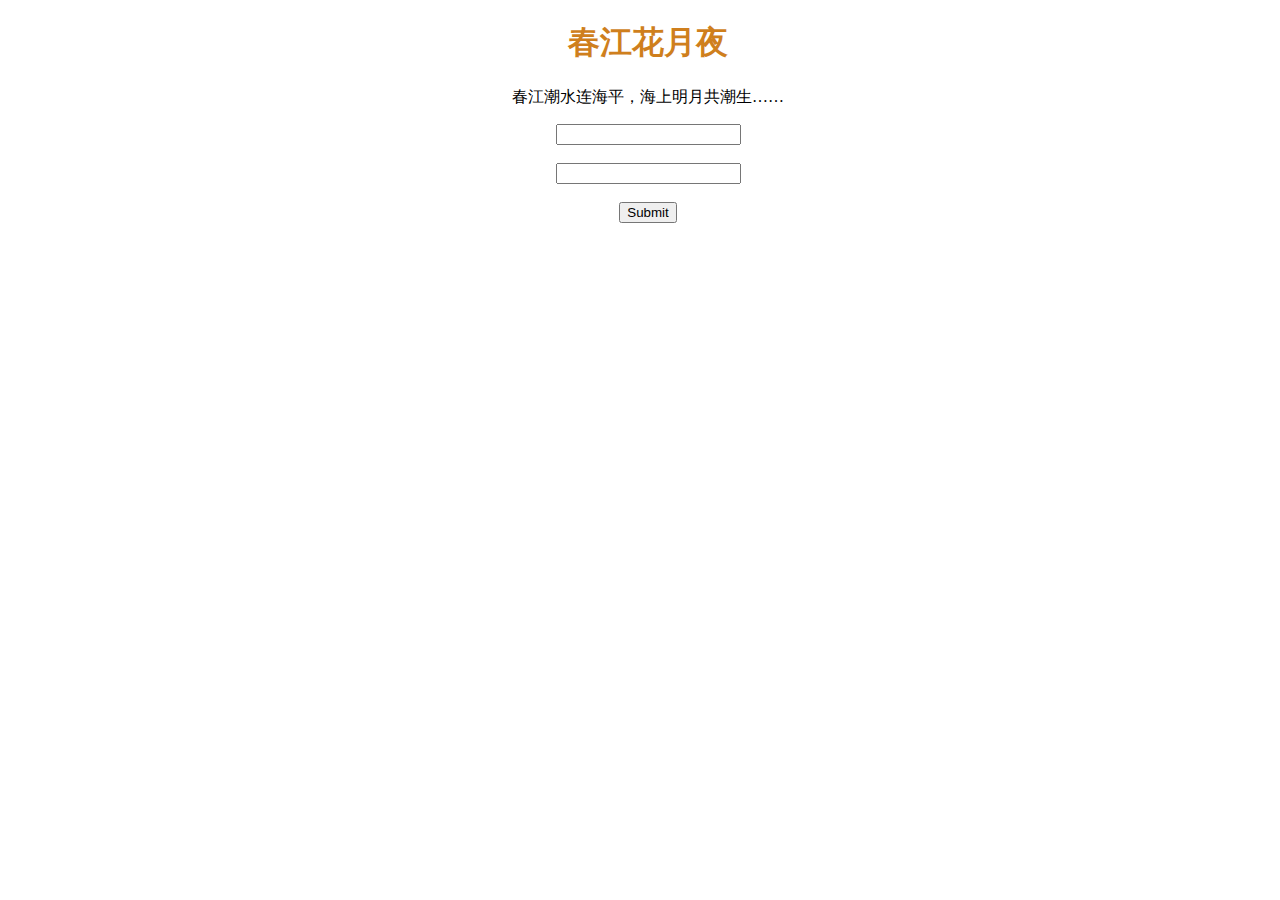
==== index.html @ 4ae1bf7d "A test learn for html and php" ====
<!DOCTYPE html>
<head>
    <title>
        测试页面一 &nbsp;
        什么都不会 &nbsp;
        寄了捏 &nbsp;
    </title>
    <meta charset="utf-8">
    <style type="text/css">
        h1 {color:rgb(207, 127, 29)}
        body{
            position: relative;
            width: 100%;
            height: 100%;
            text-align:center; 
            background-color: #000;
            /*background-image:url(https://img6.bdstatic.com/img/image/pcindex/sunjunpchuazhoutu.JPG);*/
            background: url(https://cdn.pixabay.com/photo/2019/01/22/15/26/blood-moon-3948370_1280.jpg);
            background-repeat: no-repeat;
            background-position: center top;
            -webkit-background-size: cover;
            -o-background-size: cover;                
            background-size: cover;       
	    }
    </style>
</head>

<body>
    <h1>
        春江花月夜
    </h1>
    <p>
        春江潮水连海平，海上明月共潮生……
    </p>
    <form action="test_form_1.php" method="post/get">
        <input type="text" name="username" maxlength="10"><br><br>
        <input type="password" name="password"><br><br>
        <input type="submit">
    </form>
</body>
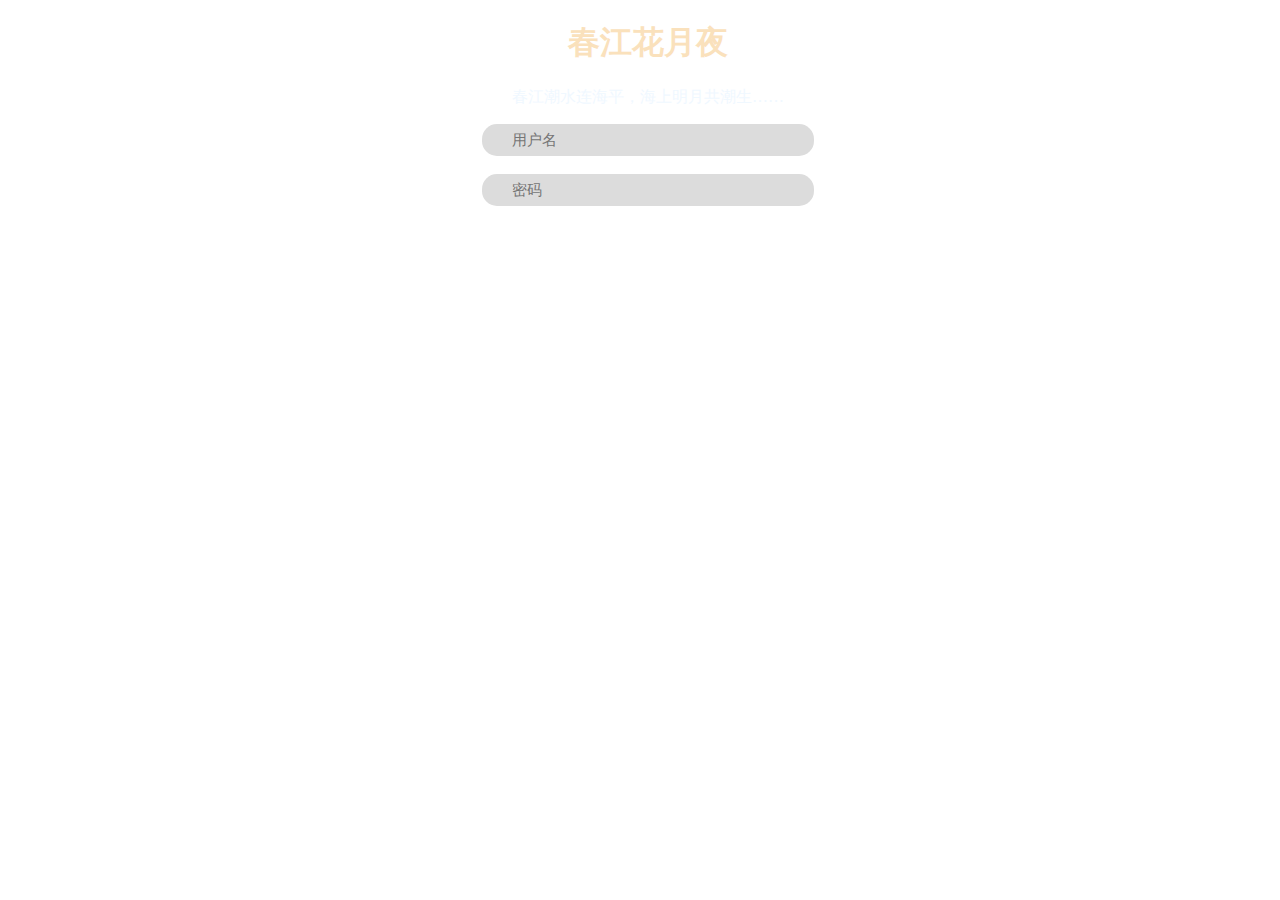
==== commit 2efbef7d: "good evening 22/11/15" ====
--- a/index.html
+++ b/index.html
@@ -6,35 +6,21 @@
         寄了捏 &nbsp;
     </title>
     <meta charset="utf-8">
-    <style type="text/css">
-        h1 {color:rgb(207, 127, 29)}
-        body{
-            position: relative;
-            width: 100%;
-            height: 100%;
-            text-align:center; 
-            background-color: #000;
-            /*background-image:url(https://img6.bdstatic.com/img/image/pcindex/sunjunpchuazhoutu.JPG);*/
-            background: url(https://cdn.pixabay.com/photo/2019/01/22/15/26/blood-moon-3948370_1280.jpg);
-            background-repeat: no-repeat;
-            background-position: center top;
-            -webkit-background-size: cover;
-            -o-background-size: cover;                
-            background-size: cover;       
-	    }
-    </style>
+    <link rel="stylesheet" type="text/css" href="dynamic.css">
 </head>
 
 <body>
+<div class="content">
     <h1>
         春江花月夜
     </h1>
     <p>
-        春江潮水连海平，海上明月共潮生……
+        <span class="content_1">春江潮水连海平，海上明月共潮生……</span>
     </p>
-    <form action="test_form_1.php" method="post/get">
-        <input type="text" name="username" maxlength="10"><br><br>
-        <input type="password" name="password"><br><br>
-        <input type="submit">
+    <form action="test_form_1.php" method="post">
+        <input class="inputText" type="text" name="username" placeholder="用户名" maxlength="10"><br><br>
+        <input class="inputText" type="password" name="password" placeholder="密码"><br><br>
+        <input class="submitButton" type="submit" value="确认">
     </form>
+</div>
 </body>
--- a/dynamic.css
+++ b/dynamic.css
@@ -0,0 +1,73 @@
+body{
+    position: relative;
+    width: 100%;
+    height: 100%;
+    text-align:center; 
+    background-color: #000;
+    /*background-image:url(https://img6.bdstatic.com/img/image/pcindex/sunjunpchuazhoutu.JPG);*/
+    background: url(https://cdn.pixabay.com/photo/2019/01/22/15/26/blood-moon-3948370_1280.jpg);
+    background-repeat: no-repeat;
+    background-position: center top;
+    -webkit-background-size: cover;
+    -o-background-size: cover;                
+    background-size: cover;       
+}
+/*文本内容*/
+.content{
+    color:rgb(250, 225, 188);
+    position:relative;
+    vertical-align:middle;
+    font-family: "宋体";
+}
+
+.content_1{
+    color:aliceblue;
+    font-family: "仿宋","宋体";
+}
+/*input美化*/
+.inputText{
+    width: 300px;
+    height: 30px;
+    line-height: 20px;
+    font-size: 15px;
+    font-family: 'Segoe UI', Tahoma, Geneva, Verdana, sans-serif;
+    padding-left: 30px;
+    border-radius: 15px;
+    background-color: gainsboro;
+    border: none;
+}
+.inputText:focus{
+    outline: none;
+    background-color: lightblue;
+}
+/*按钮美化*/
+.submitButton {
+    /* 文字颜色 */
+    color: #0099CC; 
+    /* 清除背景色 */
+    background: transparent; 
+    /* 边框样式、颜色、宽度 */
+    border: 2px solid #0099CC;
+    /* 给边框添加圆角 */
+    border-radius: 6px; 
+    /* 字母转大写 */
+    border: none;
+    color: white;
+    padding: 12px 24px;
+    text-align: center;
+    display: inline-block;
+    font-size: 16px;
+    margin: 4px 2px;
+    -webkit-transition-duration: 0.4s; /* Safari */
+    transition-duration: 0.4s;
+    cursor: pointer;
+    text-decoration: none;
+    text-transform: uppercase;
+    font-family: "仿宋";
+}
+/* 悬停样式 */
+.submitButton:hover {
+    background-color: rgba(250, 225, 188, 0.5);/*rgba: 设置半透明色*/
+    color: white;
+    /*opacity: 0.5;/*全局半透明*/
+}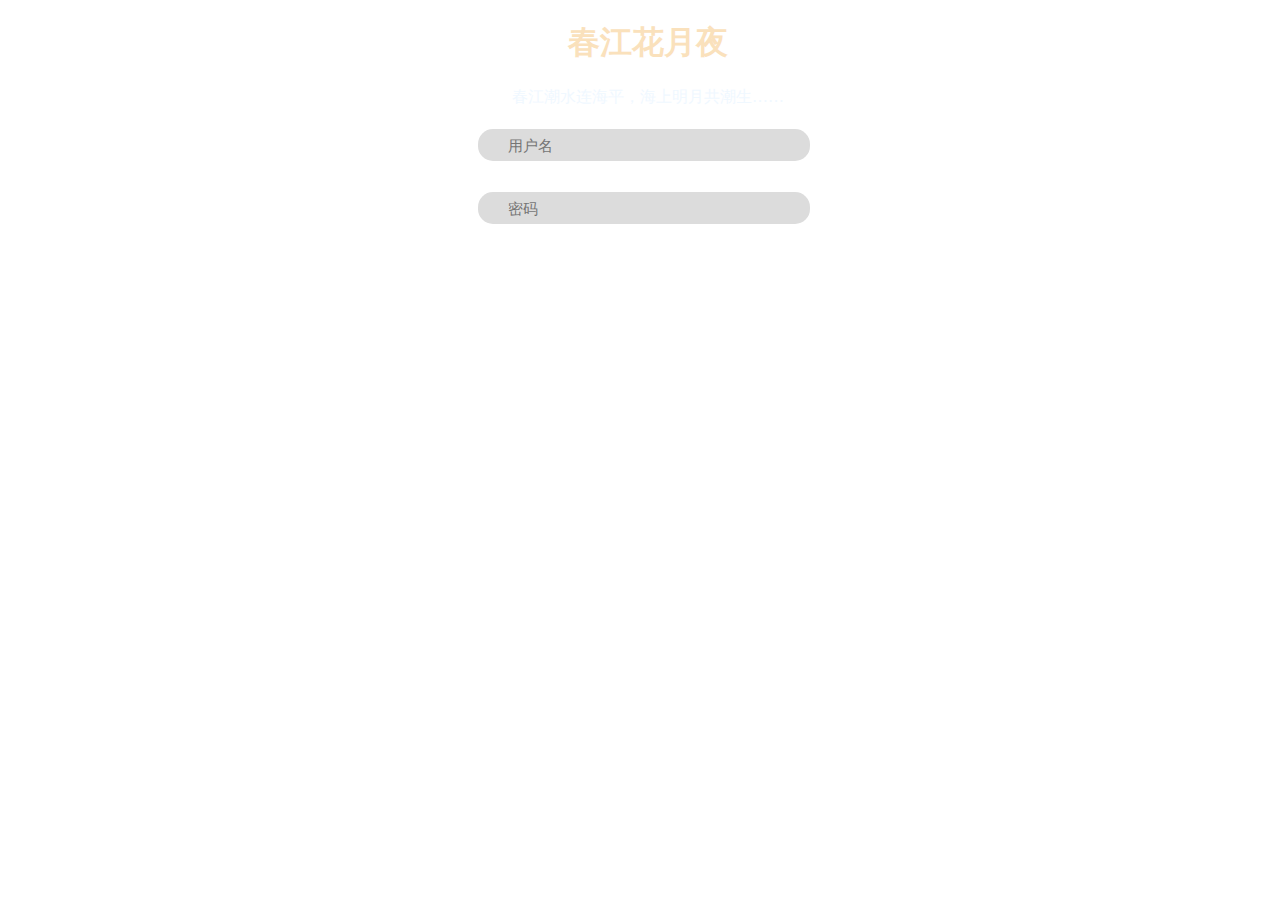
==== commit 7daca426: "beautify index, add href to baidu.com" ====
--- a/index.html
+++ b/index.html
@@ -1,12 +1,11 @@
 <!DOCTYPE html>
 <head>
     <title>
-        测试页面一 &nbsp;
-        什么都不会 &nbsp;
-        寄了捏 &nbsp;
+        起始页
     </title>
     <meta charset="utf-8">
     <link rel="stylesheet" type="text/css" href="dynamic.css">
+    <script src="testaction.js"></script>
 </head>
 
 <body>
@@ -17,10 +16,17 @@
     <p>
         <span class="content_1">春江潮水连海平，海上明月共潮生……</span>
     </p>
+</div>
     <form action="test_form_1.php" method="post">
-        <input class="inputText" type="text" name="username" placeholder="用户名" maxlength="10"><br><br>
-        <input class="inputText" type="password" name="password" placeholder="密码"><br><br>
-        <input class="submitButton" type="submit" value="确认">
+    <span class="inputCenter">
+        <input class="inputText" type="text" name="username" placeholder="用户名" maxlength="10">
+        &nbsp;<button class="littleButton" type="reset">重&nbsp;&nbsp;置</button><br><br>
+    </span>
+    <span class="inputCenter">
+        <input class="inputText" type="password" id="pswdinput" name="password" placeholder="密码">
+        &nbsp;<button type="button" class="littleButton" id="pswdvis" onclick="pswdvisible()">可&nbsp;&nbsp;见</button><br><br>
+    </span>
+        <input class="bigButton" type="submit" value="确&nbsp;&nbsp;认">&nbsp;&nbsp;
+        <input class="bigButton" type="button" id="chpassword" onclick='window.open("https:\/\/www.baidu.com/s?wd=%E5%BF%98%E8%AE%B0%E5%AF%86%E7%A0%81%E6%80%8E%E4%B9%88%E5%8A%9E")' value="忘记密码">
     </form>
-</div>
 </body>
--- a/dynamic.css
+++ b/dynamic.css
@@ -1,3 +1,7 @@
+title:focus{
+    outline: none;
+    background-color: lightblue;
+}
 body{
     position: relative;
     width: 100%;
@@ -40,10 +44,13 @@
     outline: none;
     background-color: lightblue;
 }
+.inputCenter{
+    position:relative;
+    margin:auto;
+    left:40px;
+}
 /*按钮美化*/
-.submitButton {
-    /* 文字颜色 */
-    color: #0099CC; 
+.bigButton {
     /* 清除背景色 */
     background: transparent; 
     /* 边框样式、颜色、宽度 */
@@ -66,8 +73,38 @@
     font-family: "仿宋";
 }
 /* 悬停样式 */
-.submitButton:hover {
+.bigButton:hover {
     background-color: rgba(250, 225, 188, 0.5);/*rgba: 设置半透明色*/
     color: white;
     /*opacity: 0.5;/*全局半透明*/
+}
+
+.littleButton{
+    background: transparent; 
+    border: 2px solid;
+    /* 给边框添加圆角 */
+    border-radius: 6px; 
+    /* 字母转大写 */
+    border: none;
+    color: white;
+    padding: 8px 16px;
+    text-align: center;
+    display: inline-block;
+    font-size: 16px;
+    margin: 4px 4px;
+    -webkit-transition-duration: 0.4s; /* Safari */
+    transition-duration: 0.4s;
+    cursor: pointer;
+    text-decoration: none;
+    text-transform: uppercase;
+    font-family: "仿宋";
+}
+.littleButton:hover {
+    background-color: rgba(250, 225, 188, 0.5);/*rgba: 设置半透明色*/
+    color: white;
+    /*opacity: 0.5;/*全局半透明*/
+}
+.littlebuttonfocus{
+    background-color: rgba(250, 225, 188, 1);/*rgba: 设置点击时不透明*/
+    color: white;
 }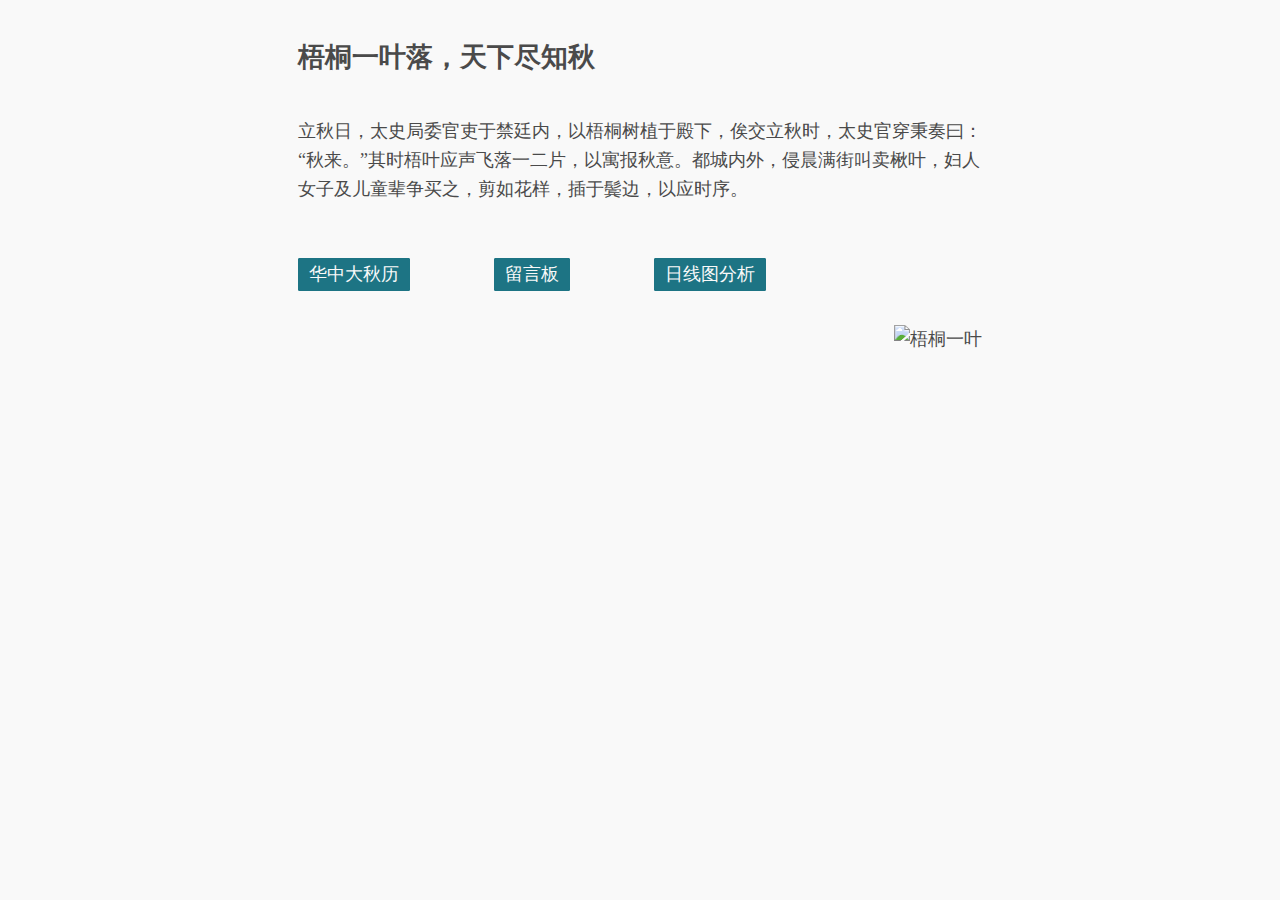
==== commit c9b4f6ac: "添加底部导航" ====
--- a/index.html
+++ b/index.html
@@ -1,32 +1,40 @@
 <!DOCTYPE html>
 <head>
+    <meta charset="utf-8">
     <title>
-        起始页
+        梧桐叶落
     </title>
-    <meta charset="utf-8">
-    <link rel="stylesheet" type="text/css" href="dynamic.css">
-    <script src="testaction.js"></script>
+    <link rel="stylesheet" type="text/css" href="./normalize.css">
+    <link rel="stylesheet" type="text/css" href="./sakura.css">
 </head>
-
 <body>
-<div class="content">
-    <h1>
-        春江花月夜
-    </h1>
-    <p>
-        <span class="content_1">春江潮水连海平，海上明月共潮生……</span>
+    <h1 style="font-family:楷体; font-size:150%">梧桐一叶落，天下尽知秋</h1>
+    <br>
+    <p style="font-family:楷体; font-size:100%">立秋日，太史局委官吏于禁廷内，以梧桐树植于殿下，俟交立秋时，太史官穿秉奏曰：“秋来。”其时梧叶应声飞落一二片，以寓报秋意。都城内外，侵晨满街叫卖楸叶，妇人女子及儿童辈争买之，剪如花样，插于鬓边，以应时序。</p>
+    <br>
+    <p style="text-align: center; max-width: 26em;">
+        <button style="float:left" onclick="location.href=('./rx_problem_1/rx-problem-1-2022-8.php')">华中大秋历</button>
+        <button onclick="location.href=('./rx_problem_2/index.html')">留言板</button>
+        <button style="float:right">日线图分析</button>
     </p>
-</div>
-    <form action="test_form_1.php" method="post">
-    <span class="inputCenter">
-        <input class="inputText" type="text" name="username" placeholder="用户名" maxlength="10">
-        &nbsp;<button class="littleButton" type="reset">重&nbsp;&nbsp;置</button><br><br>
-    </span>
-    <span class="inputCenter">
-        <input class="inputText" type="password" id="pswdinput" name="password" placeholder="密码">
-        &nbsp;<button type="button" class="littleButton" id="pswdvis" onclick="pswdvisible()">可&nbsp;&nbsp;见</button><br><br>
-    </span>
-        <input class="bigButton" type="submit" value="确&nbsp;&nbsp;认">&nbsp;&nbsp;
-        <input class="bigButton" type="button" id="chpassword" onclick='window.open("https:\/\/www.baidu.com/s?wd=%E5%BF%98%E8%AE%B0%E5%AF%86%E7%A0%81%E6%80%8E%E4%B9%88%E5%8A%9E")' value="忘记密码">
-    </form>
-</body>
+    <p id="img_para" style="text-align: right; margin-top: 5%; max-width: 38em;">
+        <img id="illustration" src="./sources/zero.png" style="max-width: 24em;" alt="梧桐一叶">
+    </p>
+    <script>
+        //放在尾部引入方能改变图片
+        let time = new Date();
+        let random = time.getMilliseconds();
+        let image = document.getElementById("illustration");
+        let image_para = document.getElementById("img_para");
+        if( random % 3 == 1){
+            image.src = "./sources/Camellia.png";
+        }
+        else if( random % 3 == 2){
+            image_para.style.textAlign = "left";
+            image.src = "./sources/Chrysanthemum.png";
+        }
+        else{
+            image.src = "./sources/Sycamore_leaves.png";
+        }
+    </script>
+</body>--- a/sakura.css
+++ b/sakura.css
@@ -0,0 +1,185 @@
+/* Sakura.css v1.3.1
+ * ================
+ * Minimal css theme.
+ * Project: https://github.com/oxalorg/sakura/
+ */
+/* Body */
+html {
+  font-size: 62.5%;
+  font-family: -apple-system, BlinkMacSystemFont, "Segoe UI", Roboto, "Helvetica Neue", Arial, "Noto Sans", sans-serif; }
+
+body {
+  font-size: 1.8rem;
+  line-height: 1.618;
+  max-width: 38em;
+  margin: auto;
+  color: #4a4a4a;
+  background-color: #f9f9f9;
+  /*color:#cef978;/**/
+  padding: 13px; }
+
+@media (max-width: 684px) {
+  body {
+    font-size: 1.53rem; } }
+
+@media (max-width: 382px) {
+  body {
+    font-size: 1.35rem; } }
+
+h1, h2, h3, h4, h5, h6 {
+  line-height: 1.1;
+  font-family: -apple-system, BlinkMacSystemFont, "Segoe UI", Roboto, "Helvetica Neue", Arial, "Noto Sans", sans-serif;
+  font-weight: 700;
+  margin-top: 3rem;
+  margin-bottom: 1.5rem;
+  overflow-wrap: break-word;
+  word-wrap: break-word;
+  -ms-word-break: break-all;
+  word-break: break-word; }
+
+h1 {
+  font-size: 2.35em; }
+
+h2 {
+  font-size: 2.00em; }
+
+h3 {
+  font-size: 1.75em; }
+
+h4 {
+  font-size: 1.5em; }
+
+h5 {
+  font-size: 1.25em; }
+
+h6 {
+  font-size: 1em; }
+
+p {
+  margin-top: 0px;
+  margin-bottom: 2.5rem; }
+
+small, sub, sup {
+  font-size: 75%; }
+
+hr {
+  border-color: #1d7484; }
+
+a {
+  text-decoration: none;
+  color: #1d7484; }
+  a:hover {
+    color: #982c61;
+    border-bottom: 2px solid #4a4a4a; }
+  a:visited {
+    color: #144f5a; }
+
+ul {
+  padding-left: 1.4em;
+  margin-top: 0px;
+  margin-bottom: 2.5rem; }
+
+li {
+  margin-bottom: 0.4em; }
+
+blockquote {
+  margin-left: 0px;
+  margin-right: 0px;
+  padding-left: 1em;
+  padding-top: 0.8em;
+  padding-bottom: 0.8em;
+  padding-right: 0.8em;
+  border-left: 5px solid #1d7484;
+  margin-bottom: 2.5rem;
+  background-color: #f1f1f1; }
+
+blockquote p {
+  margin-bottom: 0; }
+
+img {
+  height: auto;
+  max-width: 100%;
+  margin-top: 0px;
+  margin-bottom: 2.5rem; }
+
+/* Pre and Code */
+pre {
+  background-color: #f1f1f1;
+  display: block;
+  padding: 1em;
+  overflow-x: auto;
+  margin-top: 0px;
+  margin-bottom: 2.5rem; }
+
+code {
+  font-size: 0.9em;
+  padding: 0 0.5em;
+  background-color: #f1f1f1;
+  white-space: pre-wrap; }
+
+pre > code {
+  padding: 0;
+  background-color: transparent;
+  white-space: pre; }
+
+/* Tables */
+table {
+  text-align: justify;
+  width: 100%;
+  border-collapse: collapse; }
+
+td, th {
+  padding: 0.5em;
+  border-bottom: 1px solid #f1f1f1; }
+
+/* Buttons, forms and input */
+input, textarea {
+  border: 1px solid #4a4a4a; }
+  input:focus, textarea:focus {
+    border: 1px solid #1d7484; }
+
+textarea {
+  width: 100%; }
+
+.button, button, input[type="submit"], input[type="reset"], input[type="button"] {
+  display: inline-block;
+  padding: 5px 10px;
+  text-align: center;
+  text-decoration: none;
+  white-space: nowrap;
+  background-color: #1d7484;
+  color: #f9f9f9;
+  border-radius: 1px;
+  border: 1px solid #1d7484;
+  cursor: pointer;
+  box-sizing: border-box; }
+  .button[disabled], button[disabled], input[type="submit"][disabled], input[type="reset"][disabled], input[type="button"][disabled] {
+    cursor: default;
+    opacity: .5; }
+  .button:focus:enabled, .button:hover:enabled, button:focus:enabled, button:hover:enabled, input[type="submit"]:focus:enabled, input[type="submit"]:hover:enabled, input[type="reset"]:focus:enabled, input[type="reset"]:hover:enabled, input[type="button"]:focus:enabled, input[type="button"]:hover:enabled {
+    background-color: #982c61;
+    border-color: #982c61;
+    color: #f9f9f9;
+    outline: 0; }
+
+textarea, select, input {
+  color: #4a4a4a;
+  padding: 6px 10px;
+  /* The 6px vertically centers text on FF, ignored by Webkit */
+  margin-bottom: 10px;
+  background-color: #f1f1f1;
+  border: 1px solid #f1f1f1;
+  border-radius: 4px;
+  box-shadow: none;
+  box-sizing: border-box; }
+  textarea:focus, select:focus, input:focus {
+    border: 1px solid #1d7484;
+    outline: 0; }
+
+input[type="checkbox"]:focus {
+  outline: 1px dotted #1d7484; }
+
+label, legend, fieldset {
+  display: block;
+  margin-bottom: .5rem;
+  font-weight: 600; }
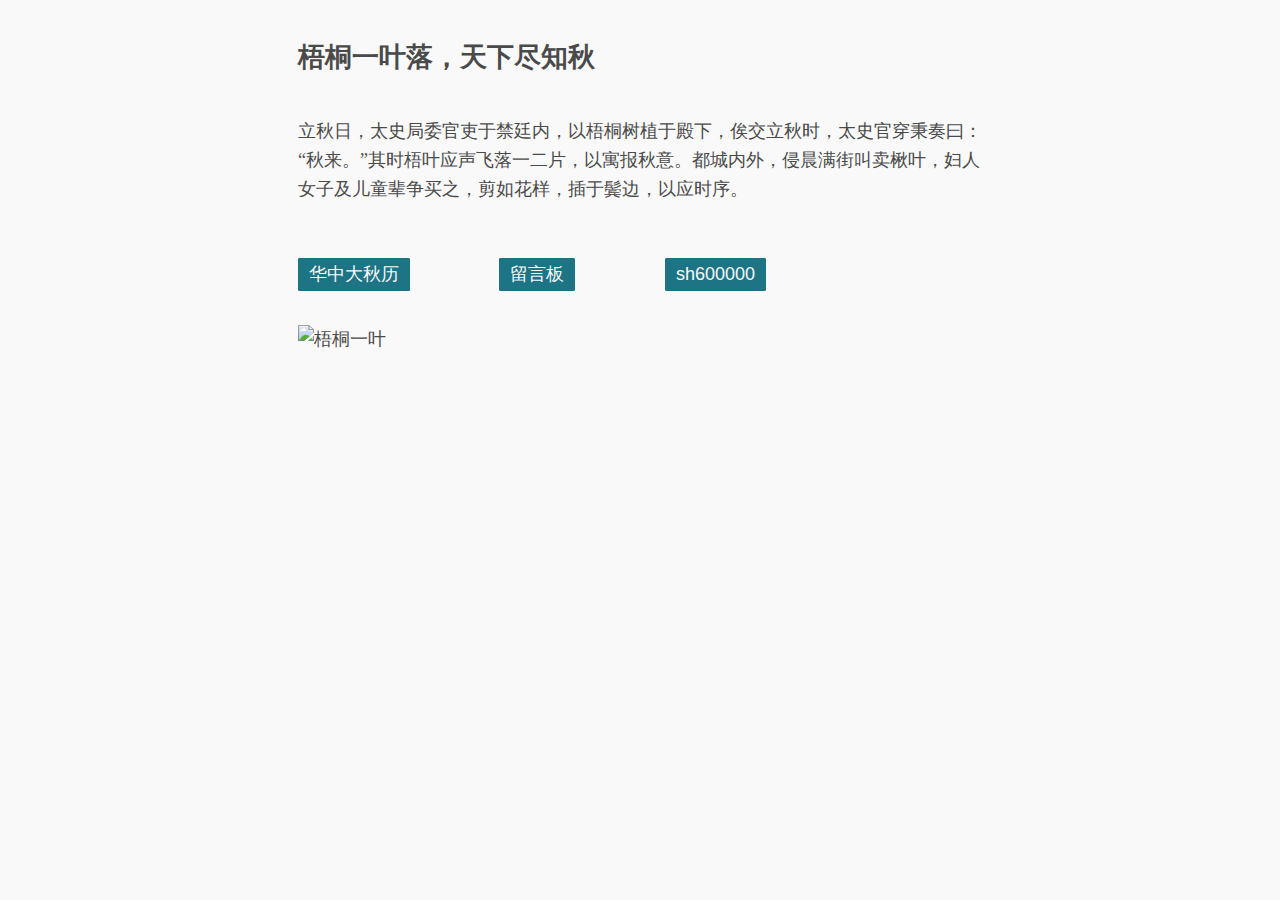
==== commit 42ef596a: "全部完成" ====
--- a/index.html
+++ b/index.html
@@ -15,7 +15,7 @@
     <p style="text-align: center; max-width: 26em;">
         <button style="float:left" onclick="location.href=('./rx_problem_1/rx-problem-1-2022-8.php')">华中大秋历</button>
         <button onclick="location.href=('./rx_problem_2/index.html')">留言板</button>
-        <button style="float:right">日线图分析</button>
+        <button style="float:right" onclick="location.href=('./rx_problem_3/index.php')">sh600000</button>
     </p>
     <p id="img_para" style="text-align: right; margin-top: 5%; max-width: 38em;">
         <img id="illustration" src="./sources/zero.png" style="max-width: 24em;" alt="梧桐一叶">
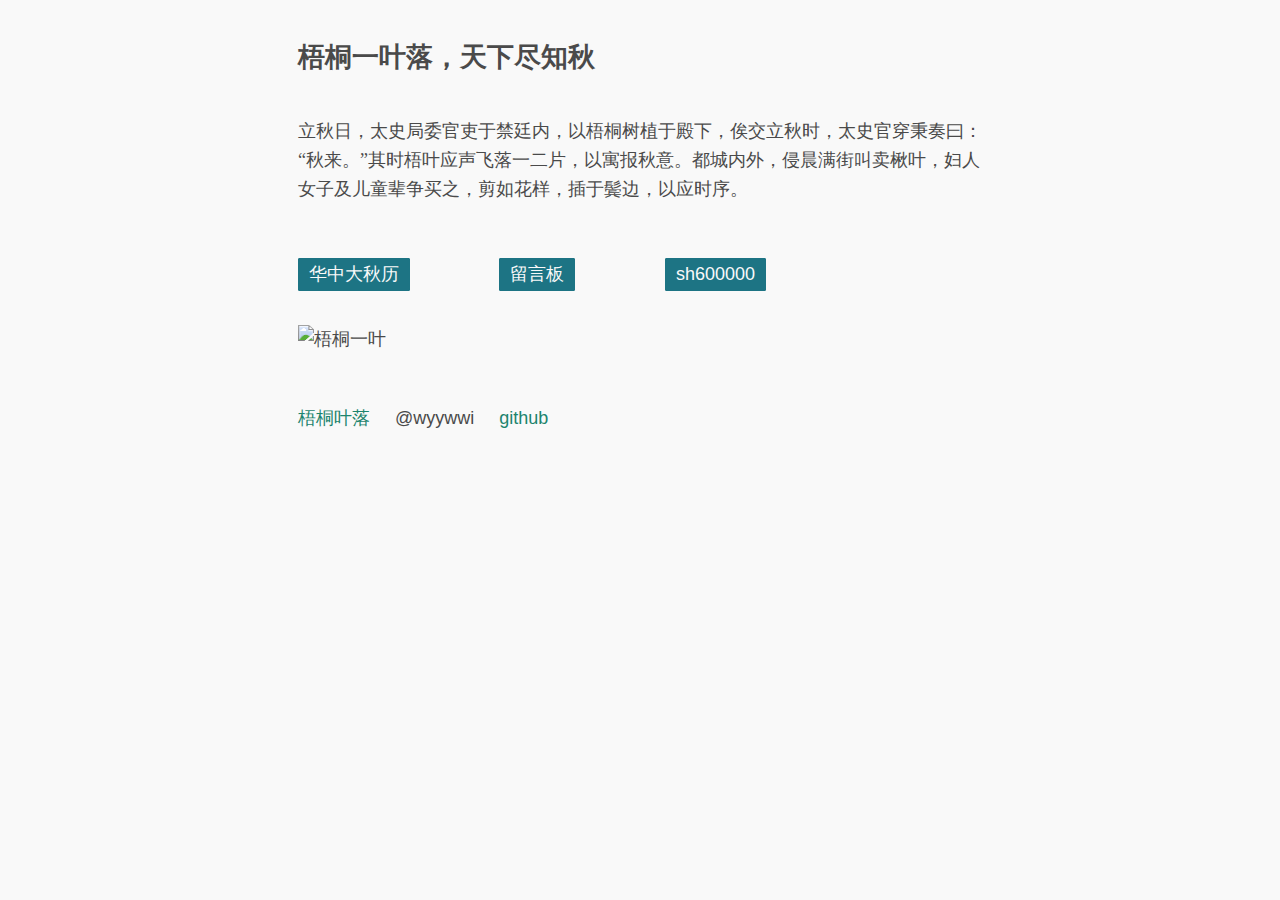
==== commit b4c38e72: "add bottomtab" ====
--- a/index.html
+++ b/index.html
@@ -6,6 +6,7 @@
     </title>
     <link rel="stylesheet" type="text/css" href="./normalize.css">
     <link rel="stylesheet" type="text/css" href="./sakura.css">
+    <link rel="stylesheet" type="text/css" href="./rx_problem_1/problem-1.css">
 </head>
 <body>
     <h1 style="font-family:楷体; font-size:150%">梧桐一叶落，天下尽知秋</h1>
@@ -20,6 +21,10 @@
     <p id="img_para" style="text-align: right; margin-top: 5%; max-width: 38em;">
         <img id="illustration" src="./sources/zero.png" style="max-width: 24em;" alt="梧桐一叶">
     </p>
+    <div class="bottomtab">
+        <a href="../index.html" style="color:#1d846e; margin-right: 20px;">梧桐叶落</a>
+        @wyywwi <a href="https://www.github.com/wyywwi" style="color:#1d846e; margin-left: 20px;">github</a>
+    </div>
     <script>
         //放在尾部引入方能改变图片
         let time = new Date();
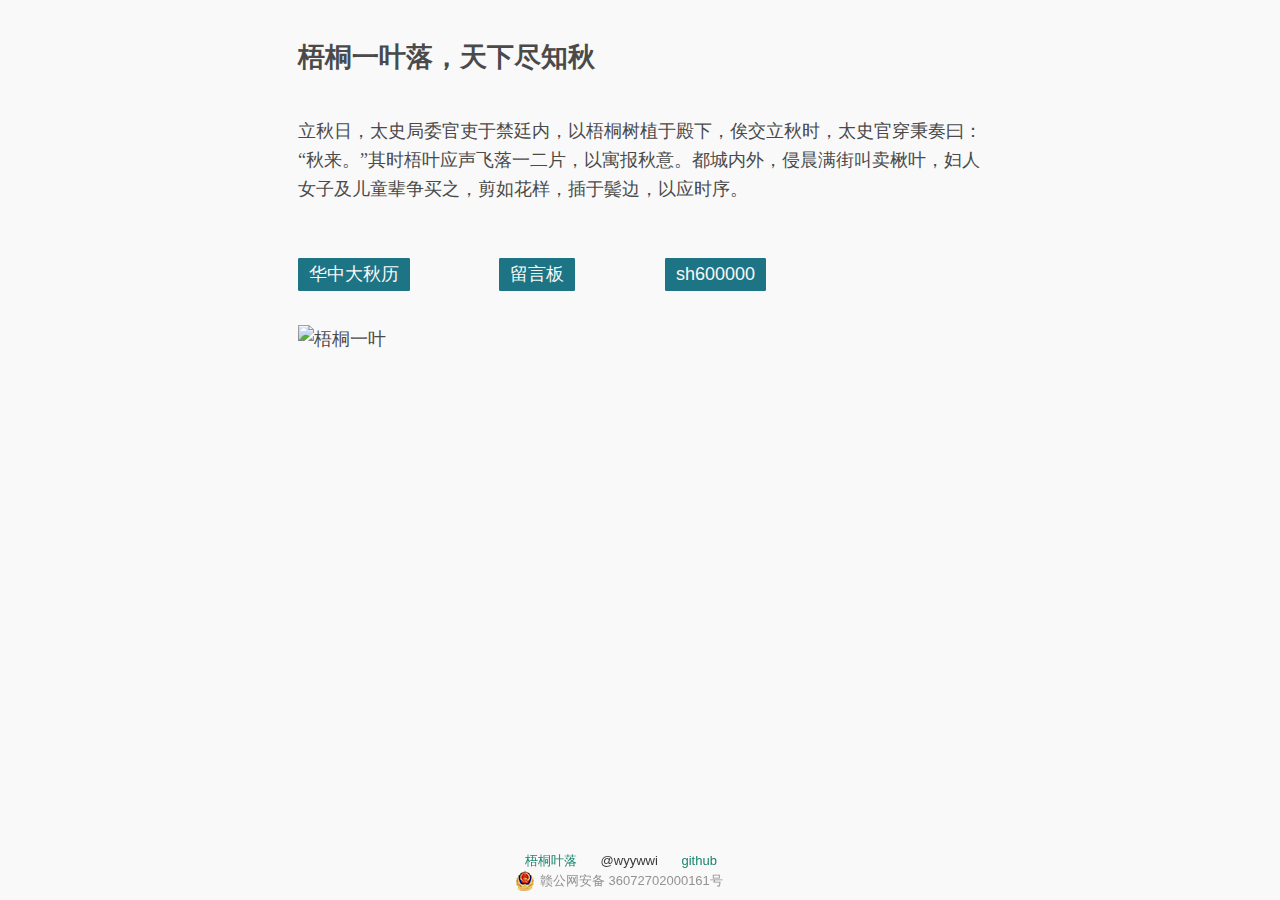
==== commit 48f90221: "bottomtab修改" ====
--- a/index.html
+++ b/index.html
@@ -22,8 +22,11 @@
         <img id="illustration" src="./sources/zero.png" style="max-width: 24em;" alt="梧桐一叶">
     </p>
     <div class="bottomtab">
-        <a href="../index.html" style="color:#1d846e; margin-right: 20px;">梧桐叶落</a>
-        @wyywwi <a href="https://www.github.com/wyywwi" style="color:#1d846e; margin-left: 20px;">github</a>
+        <a href="../index.html" style="color:#1d846e; margin-right: 20px; margin-left: 10px;">梧桐叶落</a>
+        @wyywwi <a href="https://www.github.com/wyywwi" style="color:#1d846e; margin-left: 20px; margin-bottom: 20px;">github</a>
+        <div style="width:300px; margin:20 0; padding:0 0;">
+            <a target="_blank" href="http://www.beian.gov.cn/portal/registerSystemInfo?recordcode=36072702000161" style="display:inline-block;height:20px;line-height:20px;"><img src="../sources/备案图标.png" style="float:left;"/><p style="float:left;height:20px;line-height:20px;margin: 0px 0px 0px 5px;color:#939393;">赣公网安备 36072702000161号  </p></a>
+        </div>
     </div>
     <script>
         //放在尾部引入方能改变图片
--- a/rx_problem_1/problem-1.css
+++ b/rx_problem_1/problem-1.css
@@ -0,0 +1,90 @@
+
+html { overflow-y: scroll;/*滚动条*/ }
+/*
+body { 
+  background: #eee;
+  font-family: 'Helvetica Neue', Helvetica, Arial, sans-serif;
+  font-size: 62.5%;
+  line-height: 1;
+  color: #585858;
+  padding: 22px 10px;
+  padding-bottom: 55px;
+}
+
+br { display: block; line-height: 1.6em; } 
+
+ol, ul { list-style: none; }
+
+table { border-collapse: collapse; border-spacing: 0; }
+img { border: 0; max-width: 100%; }
+*/
+header{
+  text-align: center;
+  position:relative;
+}
+#main_header{
+  text-align: center;
+  font-family: 楷体;
+  font-size: larger;
+}
+#background_switch_button_8, #background_switch_button_9, #background_switch_button_10{
+  float:left;
+  margin:0px;
+  border: 0px;
+  padding: 5px 12px;
+  background-color: rgb(133, 159, 100);
+  border-radius: 4px;
+  font-family: 楷体;
+  font-size: smaller;
+}
+#background_switch_button_8:hover, #background_switch_button_9:hover, #background_switch_button_10:hover{
+  float:left;
+  margin:0px;
+  border: 0px;
+  padding: 5px 12px;
+  background-color: rgb(100, 117, 76);
+  border-radius: 4px;
+  font-family: 楷体;
+  font-size: smaller;
+}
+
+#nextmonth_8, #lastmonth_8, 
+#nextmonth_9, #lastmonth_9, 
+#nextmonth_10, #lastmonth_10{
+  float:right;
+  margin:2px;
+  border: 0px;
+  padding: 5px 12px;
+  background-color: rgb(133, 159, 100);
+  border-radius: 4px;
+  font-family: 楷体;
+  font-size: smaller;
+}
+#nextmonth_8:hover, #lastmonth_8:hover, 
+#nextmonth_9:hover, #lastmonth_9:hover, 
+#nextmonth_10:hover, #lastmonth_10:hover{
+  float:right;
+  margin:2px;
+  border: 0px;
+  padding: 5px 12px;
+  background-color: rgb(100, 117, 76);
+  border-radius: 4px;
+  font-family: 楷体;
+  font-size: smaller;
+}
+
+.bottomtab{
+  margin: auto;
+  font-size: small;
+  color: rgb(56, 56, 56);
+  position: fixed;
+  /*绝对位置模式下居中：给元素确定大小，再给确定位置*/
+  right: 0;
+  left: 0;
+  /* top: 0; */
+  bottom: 0;
+  width: 250px;
+  height: 50px;
+}
+
+
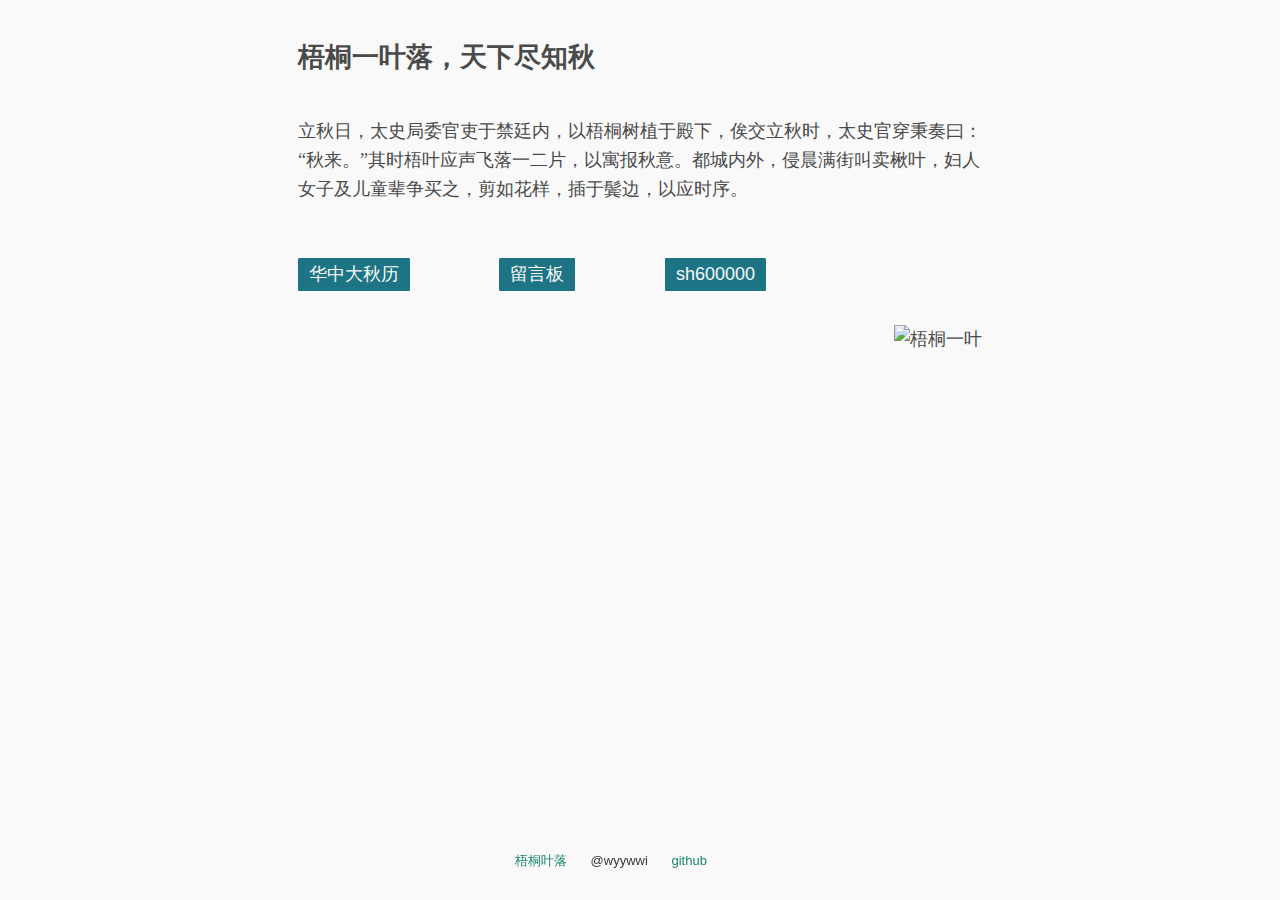
==== commit 921210a5: "Merge pull request #6 from wyywwi/rx_only" ====
--- a/index.html
+++ b/index.html
@@ -22,11 +22,8 @@
         <img id="illustration" src="./sources/zero.png" style="max-width: 24em;" alt="梧桐一叶">
     </p>
     <div class="bottomtab">
-        <a href="../index.html" style="color:#1d846e; margin-right: 20px; margin-left: 10px;">梧桐叶落</a>
-        @wyywwi <a href="https://www.github.com/wyywwi" style="color:#1d846e; margin-left: 20px; margin-bottom: 20px;">github</a>
-        <div style="width:300px; margin:20 0; padding:0 0;">
-            <a target="_blank" href="http://www.beian.gov.cn/portal/registerSystemInfo?recordcode=36072702000161" style="display:inline-block;height:20px;line-height:20px;"><img src="../sources/备案图标.png" style="float:left;"/><p style="float:left;height:20px;line-height:20px;margin: 0px 0px 0px 5px;color:#939393;">赣公网安备 36072702000161号  </p></a>
-        </div>
+        <a href="../index.html" style="color:#1d846e; margin-right: 20px;">梧桐叶落</a>
+        @wyywwi <a href="https://www.github.com/wyywwi" style="color:#1d846e; margin-left: 20px;">github</a>
     </div>
     <script>
         //放在尾部引入方能改变图片
